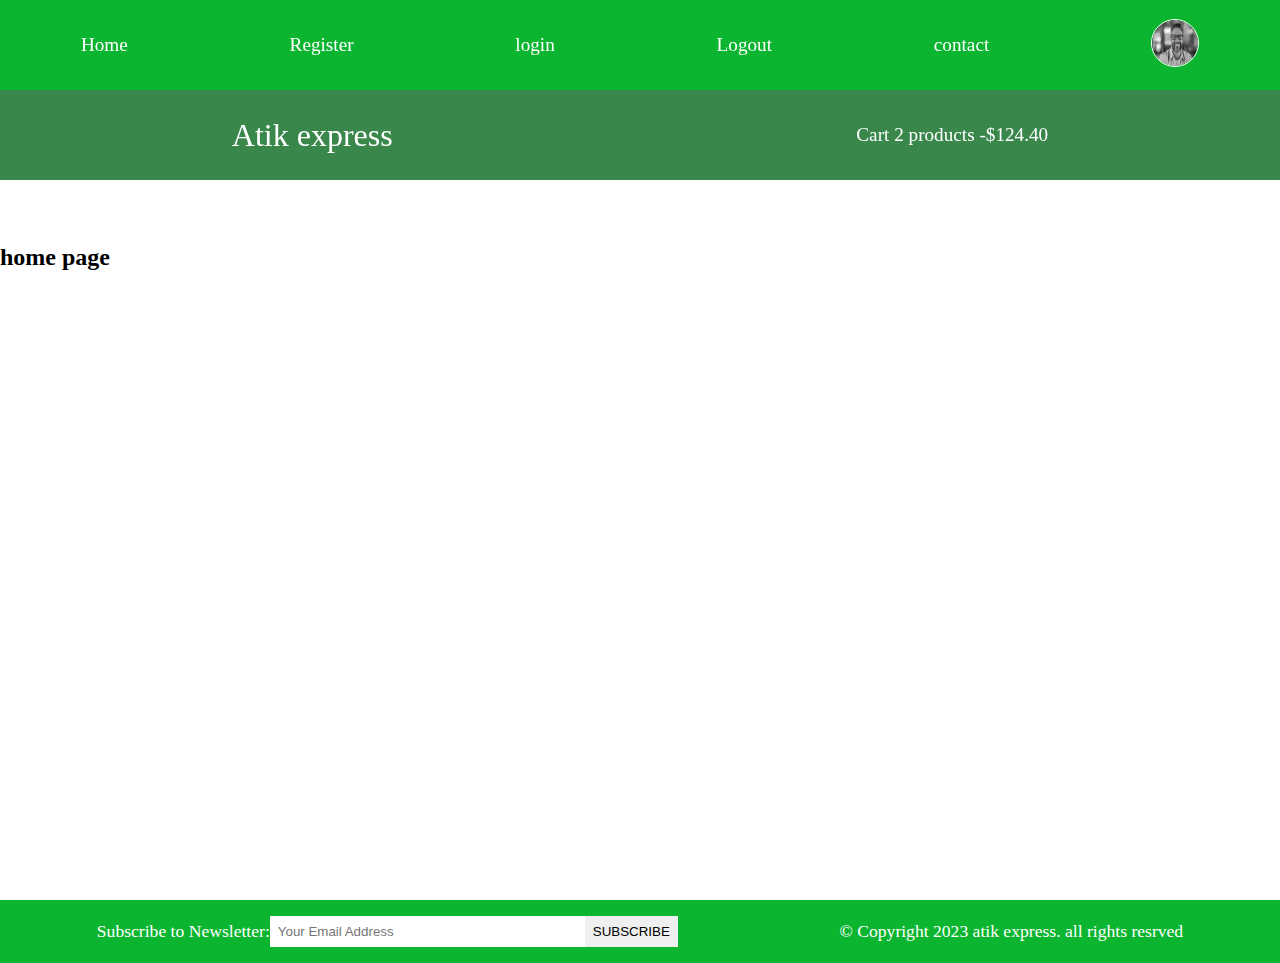
==== home.html @ 0e0cb4d3 "ecommerce project" ====
<!DOCTYPE html>
<html lang="en">
<head>
    <meta charset="UTF-8">
    <meta http-equiv="X-UA-Compatible" content="IE=edge">
    <meta name="viewport" content="width=device-width, initial-scale=1.0">
    <meta name="description"content="this is an ecommerce project for making atik express">
    <link rel="stylesheet" href="e.css">
    <link rel="stylesheet" href="mediaQuary.css">
    <title>Ecommerce project</title>
    <!--Font awesome cdn-->
    <link rel="stylesheet" href="https://cdnjs.cloudflare.com/ajax/libs/font-awesome/6.3.0/css/all.min.css" integrity="sha512-SzlrxWUlpfuzQ+pcUCosxcglQRNAq/DZjVsC0lE40xsADsfeQoEypE+enwcOiGjk/bSuGGKHEyjSoQ1zVisanQ==" crossorigin="anonymous" referrerpolicy="no-referrer" />
</head>
<body>
 
<!--navbar starts here-->
<nav>
    <ul class="nav-upper flex-space-around">
        <li class="nav__list">
            <a href="/index.html" class="nav__link">Home</a>
        </li>
        <li class="nav__list">
            <a href="register.html" class="nav__link">Register</a>
        </li>
        <li class="nav__list">
            <a href="login.html" class="nav__link">login</a>
        </li>
        <li class="nav__list">
            <a href="logout.html" class="nav__link">Logout</a>
        </li>
        <li class="nav__list">
            <a href="contact.html" class="nav__link">contact</a>
        </li>
        <li class="nav__list">
            <a href="profile.html" class="nav__link">
                <img class="profile-icon" src="./images/man.jpg" alt="profile icon">
            </a>
        </li>
    </ul>

<ul class="nav-lower flex-space-around">
    <li class="nav__list">
        <a href="/index.html" class=" nav__brand nav__link">Atik express </a></li>

        <li class="nav__list">
            <a href="/cart.html" class="nav__link">
                <span><i class=" fa-solid fa-cart-shopping"></i></span>
                Cart 2 products -$124.40
            </a>
        </li>
</ul>
</nav>
<!--navber ends here-->
<main>
    <h2>home page</h2>
</main>
<!--footer starts here-->
<footer class="footer flex-space-around">
    <div class="flex-space-around">
        <label for="subscribe">Subscribe to Newsletter: </label>
        <input type="email"id="subscribe" name="subscribe" class="footer__input" placeholder="Your Email Address">
        <button class="btn btn-subscribe">subscribe</button>

    </div>


<div>
    <p>&copy; Copyright 2023 atik express. all rights resrved</p>
</div>

</footer>
<!--footer ends here-->

    
</body>
</html>
---- e.css ----
/* reset code and common starts here */
:root{
    --primary-color:rgb(11,181,48);
    --secondary-color:rgb(36,122,55,0.9);
    --padding: 0.5rem;
    --transition:all 0.3s
    --border-radius:0.6rem
    --box-shadow:0.1rem 0.2rem0.8rem rgba(205,202,202,0.5);



}
*{
    box-sizing: border-box;
    list-style-type: none;
    margin: 0;
    padding: 0;
    outline: none;
    text-decoration: none;

}
html{
    scroll-behavior: smooth;

}
img{
    width: 100%;
    height: auto;
}

.flex-space-around{
    display: flex;
    justify-content: space-around;
    align-items: center;
}


.btn{
    border: none;
    padding: var(--padding);
    cursor: pointer;
    text-transform: uppercase;
    transition:var(--transition);

}
.btn:hover{
    background-color: var(--secondary-color);
}

.feature-center{
    display: flex;
    justify-content: space-around;
    align-items: center;
}

.card{
    box-shadow: 0.1rem 0.2rem 0.8rem rgba(205,202,202,0.5);
    border-radius:var(--border-radius) ;
    transition:var(--transition);
    padding: var(--padding);

}
.card:hover{
   box-shadow: 0.1rem 0.2rem 0.8rem rgba(205,202,202,1);

}
.hr-design{
    margin: 0.5rem 0;
}
.dot{
    height: 2rem;
    width: 2rem;
    border-radius: 50%;
    display: inline-block;
}
.red{
    background-color: red;
}
.green{
    background-color: green;
}
.black{
    background-color: black;
}

.text-center{
    text-align: center;
}
/* reset code and common ends here */




/*navbar starts here*/
#menu-icon{
    display: none;
}

nav{
    font-family: fantasy;
    font-size: 1.2rem;
    position: sticky;
    top:0;
    left: 0;
    z-index: 100;

}

.nav-upper{
    min-height: 10vh;
    background-color: var(--primary-color);
    padding: 1rem 0;
}

.nav__list{
    transition: var(--transition);
}

.nav__list:hover{
    text-decoration: overline;
    color: black;

}
.nav__link{
    color: white;
    transition: var(--transition);
}
.nav__link:hover{
    color:black;
    
}
.profile-icon{
    width: 3rem;
    height: 3rem;
    border-radius: 50%;
    border: white 1px solid;
    filter: saturate(0);
    transition: var(--transition);
    
}
.profile-icon:hover{
   
    filter: saturate(1);
   
    
}
.nav-lower{
    min-height: 10vh;
    background-color:var(--secondary-color);
    
}
.nav__brand{
font-size: 2rem;
}
/*navbar ends here */

/* header starts here  */
.header{
    padding: 4rem 0;
    height: 80vh;
    background:url(./images/ban.jpg) no-repeat center ;
    background-attachment: fixed;
    background-size: cover;
}

.banner{
    width: 100%;
    height: 100%;
    flex-direction: column;
}
.banner__title{
    font-size: 4rem;
    color: rgb(224, 119, 28);
    padding: 1rem;
    border-radius: var(--border-radius);
}
.features{
    width:100% ;
}
.feature{
    background-color: rgba(56, 220, 15, 0.7);
    color: white;
    border-radius: var(--border-radius);
    padding: 1rem;
    width: 15rem;
    flex-direction: column;
    gap: 1rem;


}
.feature-icon{
    font-size: 3rem;
}

/* header ends here */
 

 /* main strats here */
 main{
    padding: 4rem 0;
    min-height: 80vh;
 }
 .sidebar{
    flex: 1;
    padding: var(--padding);
    display: flex;
    flex-direction: column;
    justify-content: center;
    gap: 1rem;
    align-self: flex-start;

 }
 .main-content{
    flex:3;
    padding: var(--padding);
 }
 .flex-center{
    display: flex;
     align-items: center;
     text-decoration: center;

 
 }
 .actions_sort select{
    padding: var(--padding);
 }
 .actions_search input{
    padding: var(--padding);
    width: 15rem;
 }
 .actions_search button{
    margin-left: -0.3rem;
    border: 1px solid;
    padding: 0.55rem;
 }
 .products{
    display:grid ;
    grid-template-columns: repeat(3, minmax(0, 1fr));
    gap: 2rem;
    padding:2rem;
 }
 .product{
position: relative;
 }
 .badge{
    position: absolute;
    top: 0;
    left: 0;
    background-color: green;
    color: white;
    padding: 4px 8px;
    text-align: center;
    border-radius:0.6rem;
    z-index: 10;

 }  
 .product-img{
    width: 100%;
    height: 15rem;
    filter: saturate(0);
    transition: var(--transition);


 }
 .product-img:hover{
   filter: saturate(1);
   

 }
 .product_body{
    padding: var(--padding);
    display: flex;
    flex-direction: column;
    gap: 0.5rem;
 }

/* pagination starts here  */
.pagination{
    display:flex ;
    justify-content: center;
    align-items: center;
}
.pagination_btn{
    border-width: 1px 1px 1px 0;
    border-style: solid;
}

.pagination_btn:first-child{
    border-width: 1px 1px 1px 1px;
    border-style: solid;
}


/* pagination ends here */


/* product details starts here */
.product_details-left{
flex: 1;
}
.product_details-left img{
    height: 20rem;
    width: 30rem;
    }
.product_details-right{
    flex: 1;
    display: flex;
    flex-direction: column;
    gap: 0.5rem;
}


/* product details ends here */

/* cart design starts here */
.cart{
    padding: var(--padding);
    
}
.cart .card{
 margin-bottom: 1rem;   
}
.cart_items{
    float: left;
    width: 600px;
    
    
    
}
.cart_item input{
    flex: 0.1;
}
.cart_item-img{
    flex: 0.2;
    width: 15rem;
    height: 10rem;
}
.cart_item-description{
    flex: 0.4;
}
.cart_item-shipping{
    margin-top: 0.5rem;
    color: red;
} 
.cart_item-actions{
  flex: 0.2;
  display: flex;
  flex-direction: column;
  justify-content: center;  
  align-items: center;
  gap: 1rem;
}

.cart_items-action{
    margin-top: 1rem;
    display: flex;
    justify-content: space-between;
    align-items: center;
}
.cart_payment{
    
width: 700px;
margin: 100px;
    
}
main{
    display: flex;
    

    
}
.crat_payment-summary >div{
     display: flex;
     justify-content: space-between ;
     align-items: center;
     margin: 1rem 0;
}
.cart_payment-btn{
    width: 100%;
}
.cart_payment-methods> h2{
    text-align: center;
    margin-bottom: 1rem;

}
.cart_payment-methods >div{

    display: flex;
    justify-content: center;
    align-items: center;
    gap: 1rem;

}

/* cart design ends  here */
/* register starts here  */

.register{
    display: flex;
    flex-direction: column;
    justify-content: center;
    align-items: center;
    gap: 3rem ;
    min-height: 60vh;
}
.register .card{
    width: 45rem;


}
.form{
    flex: 1;
    display: flex;
    flex-direction:  column  ;
    gap: 1rem;

}
.form-control label{
    flex: 0.1;
    text-align: left;
}

.form-control input,textarea{

    flex: 0.9;
    padding: var(--padding);
    border: 1px solid;
    resize: none;
}
.form-control textarea{
    resize: none;
    height: 12vh;
}
.form-btn-field{
    border-radius: var(--border-radius);
    
}
.contact-btn{
   margin-left: 35%;
   width: 30%;
}
.text-center{
    margin-left: 100%;
}

.main_class .card{
    margin-left:100% ;
}

/* register ends here */

/* profile starts here  */
.section-title{
    display: flex;
    align-items: center;
    justify-content: center;
    gap: 3rem;
}
.profile_img{
    width: 15vw;
    border-radius: 50%;
    border: 1px solid;

}
.profile-buttons button{
    background-color: transparent;
}
.profile .card{
    padding: var(--padding);
    width: 30rem;
    flex-direction: column;
    gap: 1rem;
}
.profile{
    margin-left: 33%;
}

/* contract starts here */
.contact-address{
    text-decoration: column;
}
.h2-section{
    display: flex;
    justify-content: center;
    margin-top: 50px;
}
.new{
    width: 50%;
    height: 35vh;
}

.main-div{
    margin-top: 7%;
    display: flex;
    justify-content: space-between;
    align-items: center;
    text-align: center;
}
.contact-section{
    height: 35rem;

}
.contact_map{
    height: 80%;
    padding: 20px;
}
.my2{
    padding:20 px;
}
.form-control{
    padding: 8px;
}

/* contract ends here */

/* log out starts here */
 .container{
    width: 100%;
    height: 100vh;
    background-color:rgb(81, 6, 243);
    color: white;
    display: flex;
    align-items: center;
    justify-content: center;
    
}
.log_div-main{

  width: 280px;
  height: 350px;
  background-color: orchid;
  border-radius: 5px;
  padding: 20px;
  



}
.oh-no{
    font-weight: bold;
    text-align: center;
    
}
.bulu_div{

    background-color: blue;
    color: white;
    font-weight: bold;
    font-size: large;
    font-family: 'Courier New', Courier, monospace;
    padding: 15px;
    border-radius: 10px;
    text-align: center;
    
}
.white_div{
    background-color:white;
    color: black;
    font-weight: bold;
    font-size: large;
    font-family: 'Courier New', Courier, monospace;
    padding: 15px;
    border-radius: 10px;
    text-align: center;
    
}

.button-btn{
    padding: 10px;
    border-radius: 20%;
    font-weight: bold;
}


/* log out ends here */

/*footer starts here*/
.footer{
    padding: 1rem;
    background-color:var(--primary-color) ;
    color: white;
    font-size: 1.1rem; 
}

.btn-subscribe{
    margin-left: -5px;
}
.footer__input{
    border: none;
    padding: var(--padding);
    width: 20rem;
}
.learn-more{
    color: green;
}
/*footer ends here*/
---- mediaQuary.css ----
@media(max-width:992px){
.flex-space-around{
    flex-direction: column;
    gap: 1rem;
    padding: 1rem 0;
}
#menu-icon{
    display: block;
    text-align: center;
    margin: center;
    cursor: pointer;
    padding: 1rem 0;

}
.hidden{
   display: none; 
}
.header{
    height: 100vh;
}
.products{
grid-template-columns: repeat(2, minmax(0,1fr));
}

.cart_items, .cart_payment{
    width:  90%;
}

.register .card,.login.card{
    width: 90%;
}
    .form,.form-control{
        width: 100%;
    }
.form-control input ,textarea{
    width:80%;
}
.contact-address{
width: 100%;
}
}





@media(max-width:768px){

.flex-center{
        flex-direction: column;
        gap: 1rem;
        padding: 1rem 0;
    }

    .products{
        grid-template-columns: repeat(1, minmax(0,1fr));
        }

        
            
}







@media(max-width:600px){

}
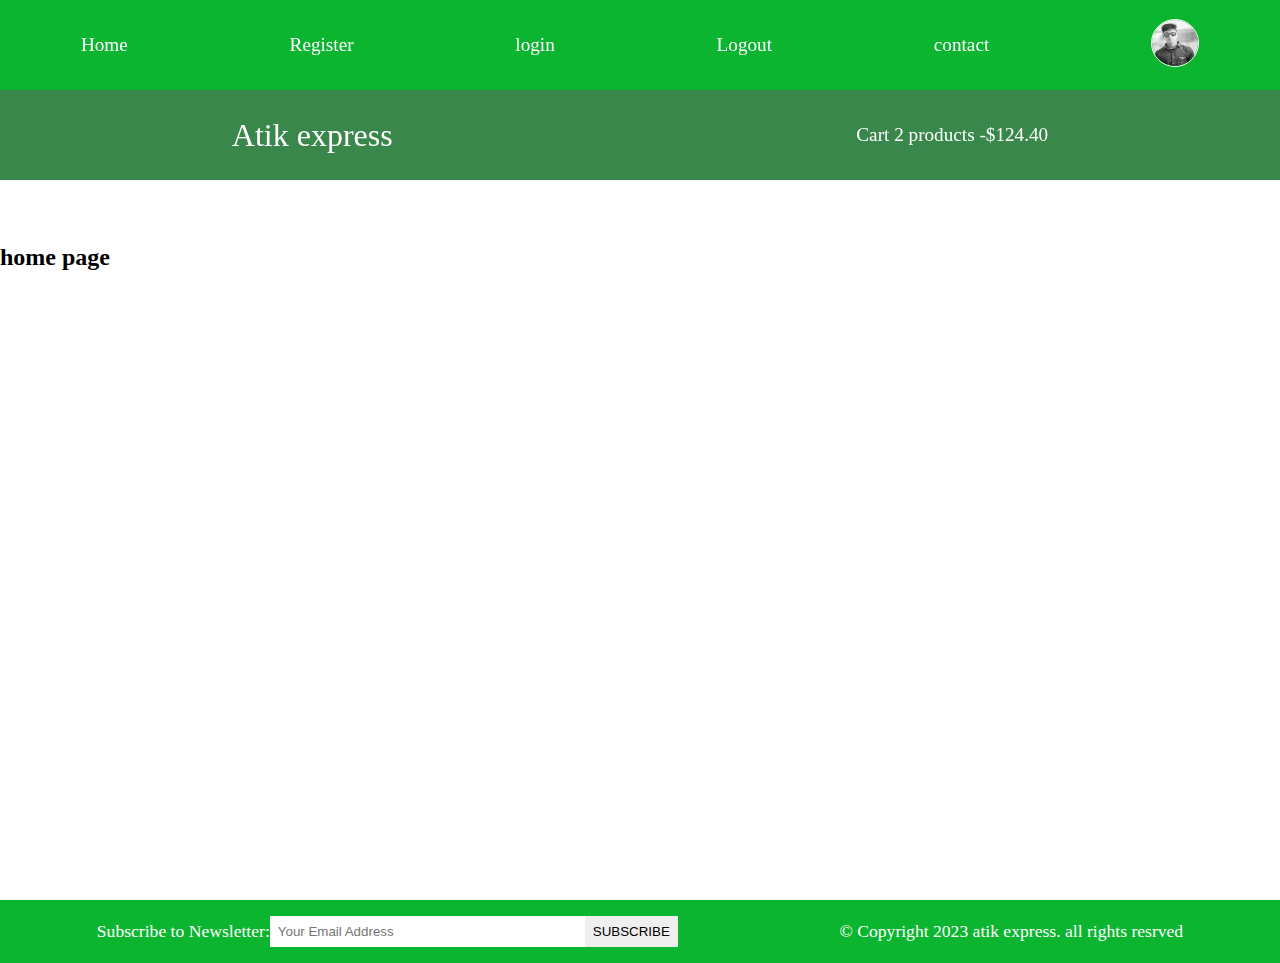
==== commit 4c52bb42: "Update home.html" ====
--- a/home.html
+++ b/home.html
@@ -33,7 +33,7 @@
         </li>
         <li class="nav__list">
             <a href="profile.html" class="nav__link">
-                <img class="profile-icon" src="./images/man.jpg" alt="profile icon">
+                <img class="profile-icon" src="./images/atik.jpg" alt="profile icon">
             </a>
         </li>
     </ul>
@@ -73,4 +73,4 @@
 
     
 </body>
-</html>+</html>
